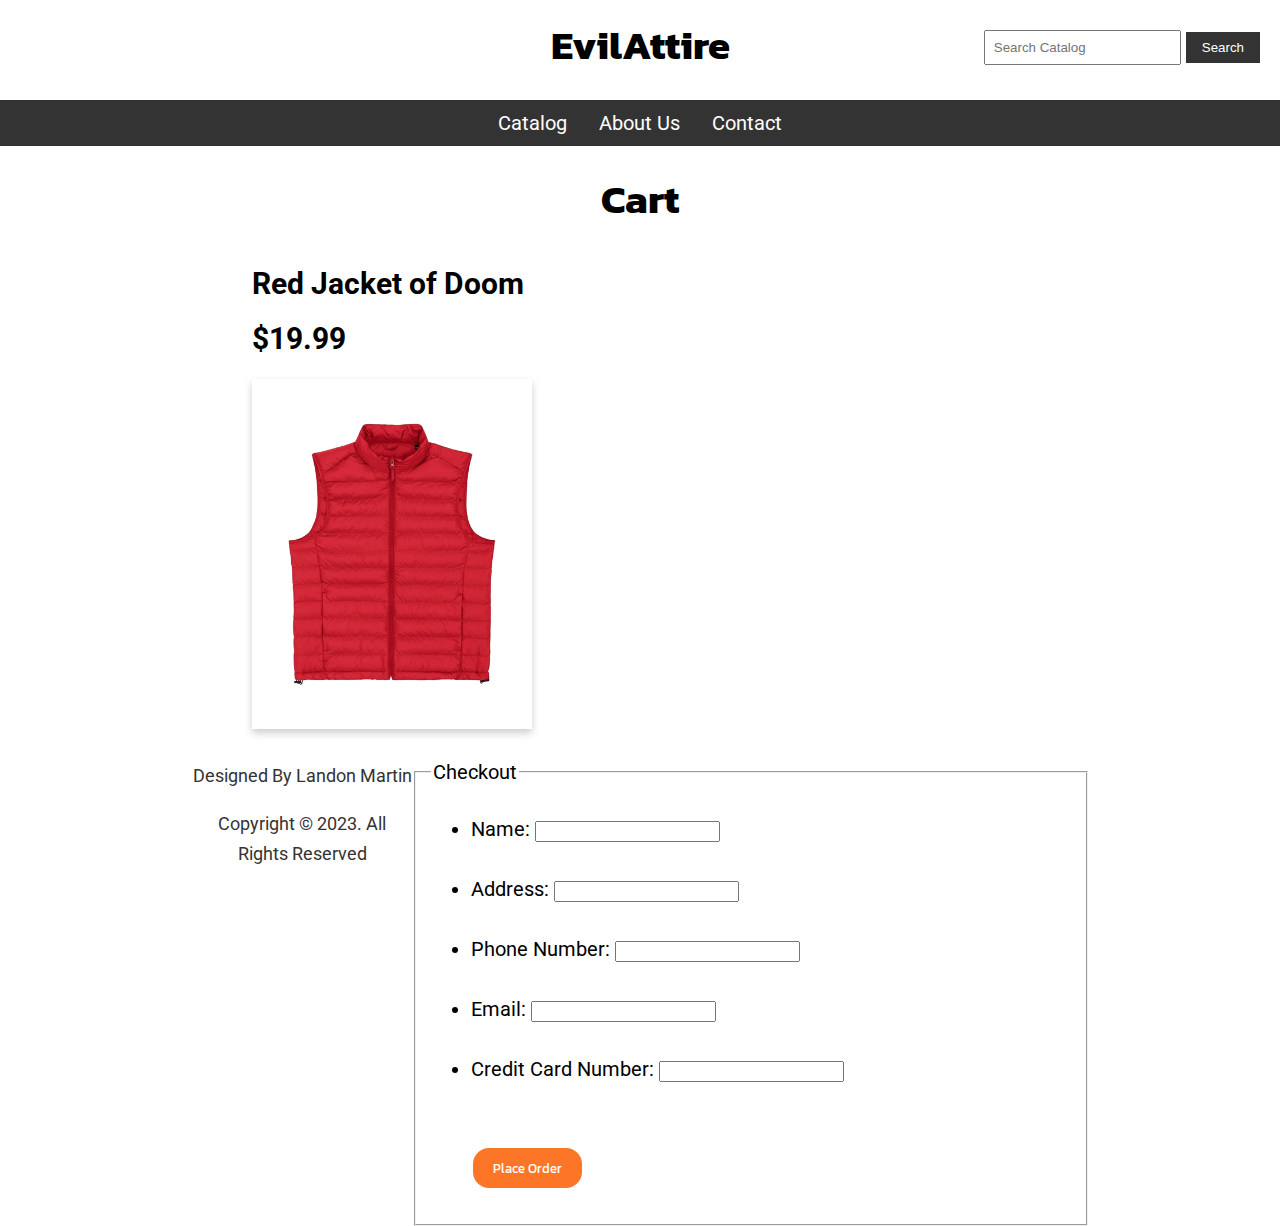
==== cart-jacket.html @ 4add86c7 "Add files via upload" ====
<!DOCTYPE html>
<html lang="en">
<head>
<meta charset="utf-8">

<title>EvilAttire</title>

<link href="evilattire.css" rel="stylesheet">
<link rel="stylesheet" href="https://fonts.googleapis.com/css?family=Kanit">
<link rel="stylesheet" href="https://fonts.googleapis.com/css?family=Roboto">

</head>
<body>

<div class="search-bar">
    <input type="text" placeholder="Search Catalog">
    <a href="search.html"><button>Search</button></a>
</div>

<header>
<h1>EvilAttire</h1>
</header>

<nav>
    <a href="catalog.html">Catalog</a>
    <a href="about.html">About Us</a>
    <a href="contact.html">Contact</a>
</nav>

<h1>Cart</h1>

<div style="float: left; margin-left: 15%;">
<h2>Red Jacket of Doom</h2>
<h2>$19.99</h2>
<p><img src="images/jacket-cart.jpg" alt="Red Sleeveless Jacket" style="width: 100%" class="card"></p>
</div>
<br>
<fieldset style="float: right; margin-right: 15%; min-width: 50%;">

    <legend>Checkout</legend>
    <ul>
        <li><label for="form-name">Name:</label> <input type="text" name="customername" id="form-name"> </li><br>
        <li><label for="form-address">Address:</label> <input type="text" name="address" id="form-address"></li><br>
        <li><label for="form-tel">Phone Number:</label> <input type="tel" name="telephone" id="form-tel"></li><br>
        <li><label for="form-email">Email: <input type="email" name="email" id="form-email"></label></li><br>
        <li><label for="form-creditcard">Credit Card Number: <input type="creditcard" name="form-creditcard" id="form-creditcard"></label></li><br>
        <br>
    <a href="order.html" ><button class="order">Place Order</button></a>
    </ul>
    </fieldset>


<footer style="margin-top: 38%;">
<p>Designed By Landon Martin</p>
<p>Copyright &copy; 2023. All Rights Reserved</p>
</footer>

</body>
</html>
---- evilattire.css ----
body {
  font-family: "Roboto", sans-serif;
  font-size: 20px;
  line-height: 150%;
  margin: 0 0 0;
}
.sticky {
  position: -webkit-sticky; /* Safari */
  position: sticky;
  top: 0;
  max-width: 100%;
  background-color: #276ac5;
}
h1 {
  font-family: "Kanit", sans-serif;
  text-align: center;
  font-weight: bold;
  margin: 30px;
}
h2 {
  margin-left: 15%;
}
p {
  margin-left: 15%;
  margin-right: 15%;
}
a {
  text-decoration: none;
}
header {
  margin-bottom: 40px;
}
footer {
  font-size: 18px;
  color: #333;
  text-align: center;
  margin-top: 3%;
}
nav {
  display: flex;
  justify-content: center;
  background-color: #333;
  padding: 0.5rem 0;
  margin-bottom: 3%;
}
nav a {
  color: #fff;
  text-decoration: none;
  margin: 0 1rem;
}
.search-bar {
  position: absolute;
  top: 30px;
  right: 20px;
}
.search-bar input[type="text"] {
  padding: 0.5rem;
}
.search-bar button {
  padding: 0.5rem 1rem;
  background-color: #333;
  color: #fff;
  border: none;
}
.button {
  background-color: #333;
  border: none;
  color: #fff;
  padding: 10px 20px;
  text-align: center;
  text-decoration: none;
  font-family: "Kanit", sans-serif;
  display: inline-block;
  margin: 4px 2px;
  cursor: pointer;
  border-radius: 16px;
}
.button:hover {
  background-color: #afafaf;
}
.order {
  background-color: #fd7627;
  border: none;
  color: #fff;
  padding: 10px 20px;
  text-align: center;
  text-decoration: none;
  font-family: "Kanit", sans-serif;
  display: inline-block;
  margin: 4px 2px;
  cursor: pointer;
  border-radius: 16px;
}
.order:hover {
  background-color: #ff995e;
}
.card {
  box-shadow: 0 4px 8px 0 rgba(0, 0, 0, 0.2);
  max-width: 400px;
  margin: auto;
  text-align: center;
  font-family: "Roboto", sans-serif;
}
.price {
  color: #333;
  font-size: 22px;
}
.card button {
  border: none;
  outline: 0;
  padding: 12px;
  color: white;
  background-color: #000;
  text-align: center;
  cursor: pointer;
  width: 100%;
  font-size: 18px;
}
.card button:hover {
  opacity: 0.7;
}
.center {
  text-align: center;
}
.row {
  display: grid;
  grid-template-columns: auto auto;
}
.column {
  padding: 16px;
  height: 250px;
}
.product-info input[type="text"],
.product-info input[type="number"],
.product-info input[type="password"] {
  width: 50%;
  padding: 0.5rem;
}
.hero {
  background-image: url('images/hero.jpg');
  background-size: cover;
  height: 850px;
  display: flex;
  justify-content: center;
  align-items: center;
  color: #fff;
  font-size: 3rem;
  font-style: italic;
  text-align: center;
}
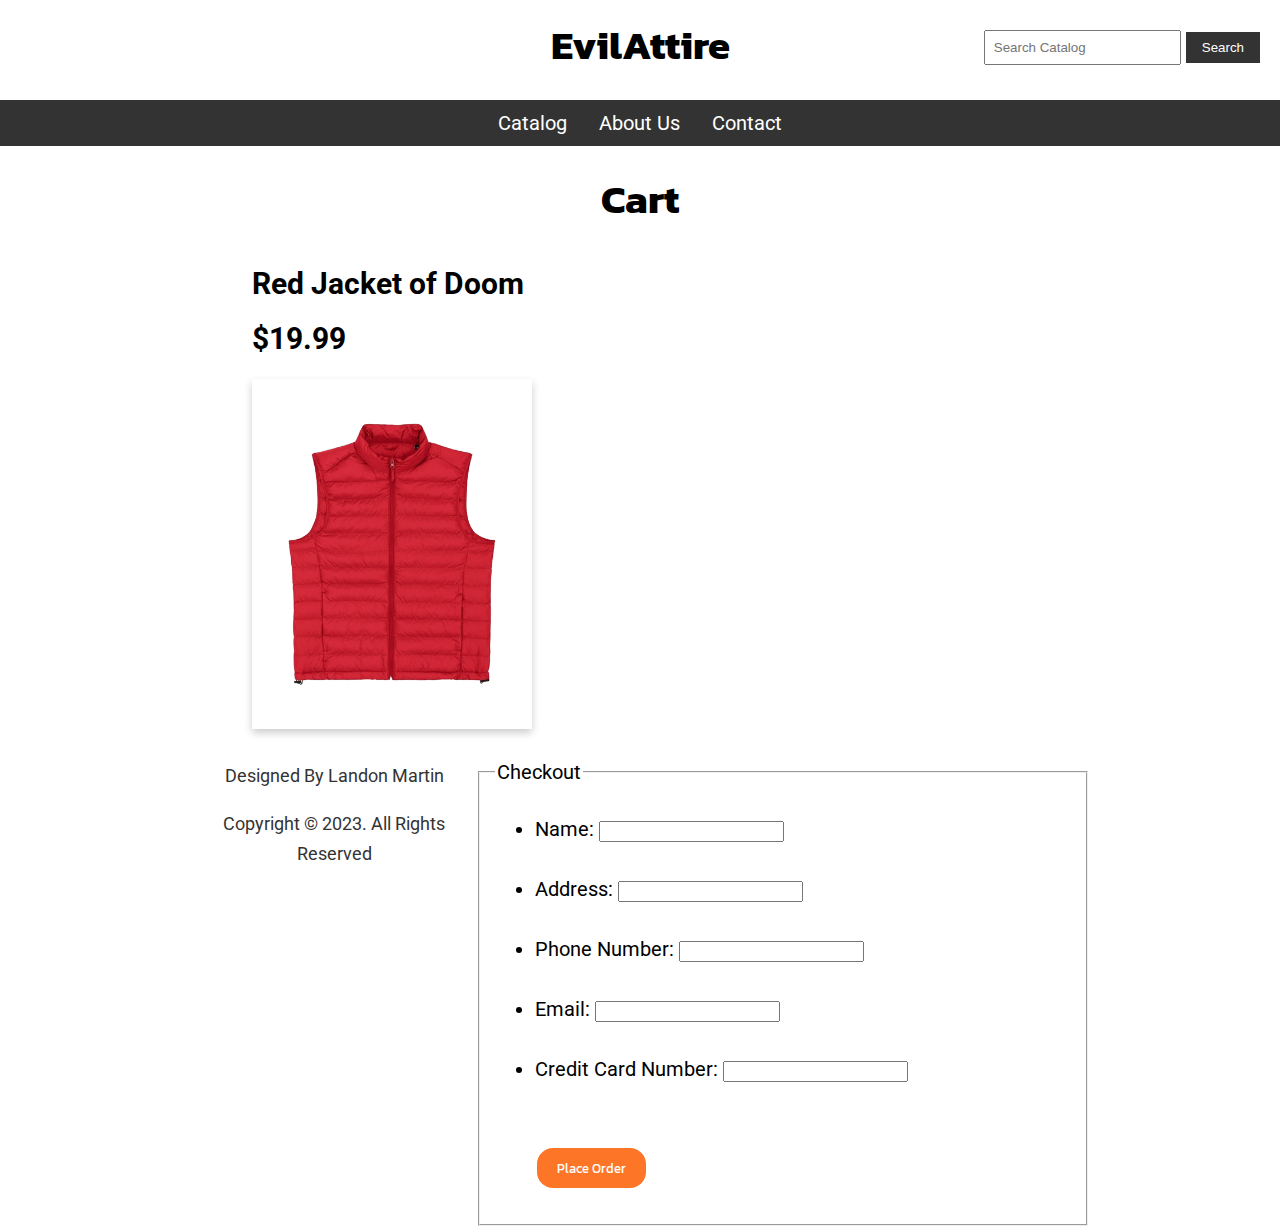
==== commit 49737705: "cart-jacket.html" ====
--- a/cart-jacket.html
+++ b/cart-jacket.html
@@ -35,7 +35,7 @@
 <p><img src="images/jacket-cart.jpg" alt="Red Sleeveless Jacket" style="width: 100%" class="card"></p>
 </div>
 <br>
-<fieldset style="float: right; margin-right: 15%; min-width: 50%;">
+<fieldset style="float: right; margin-right: 15%; min-width: 45%;">
 
     <legend>Checkout</legend>
     <ul>
@@ -56,4 +56,4 @@
 </footer>
 
 </body>
-</html>+</html>
